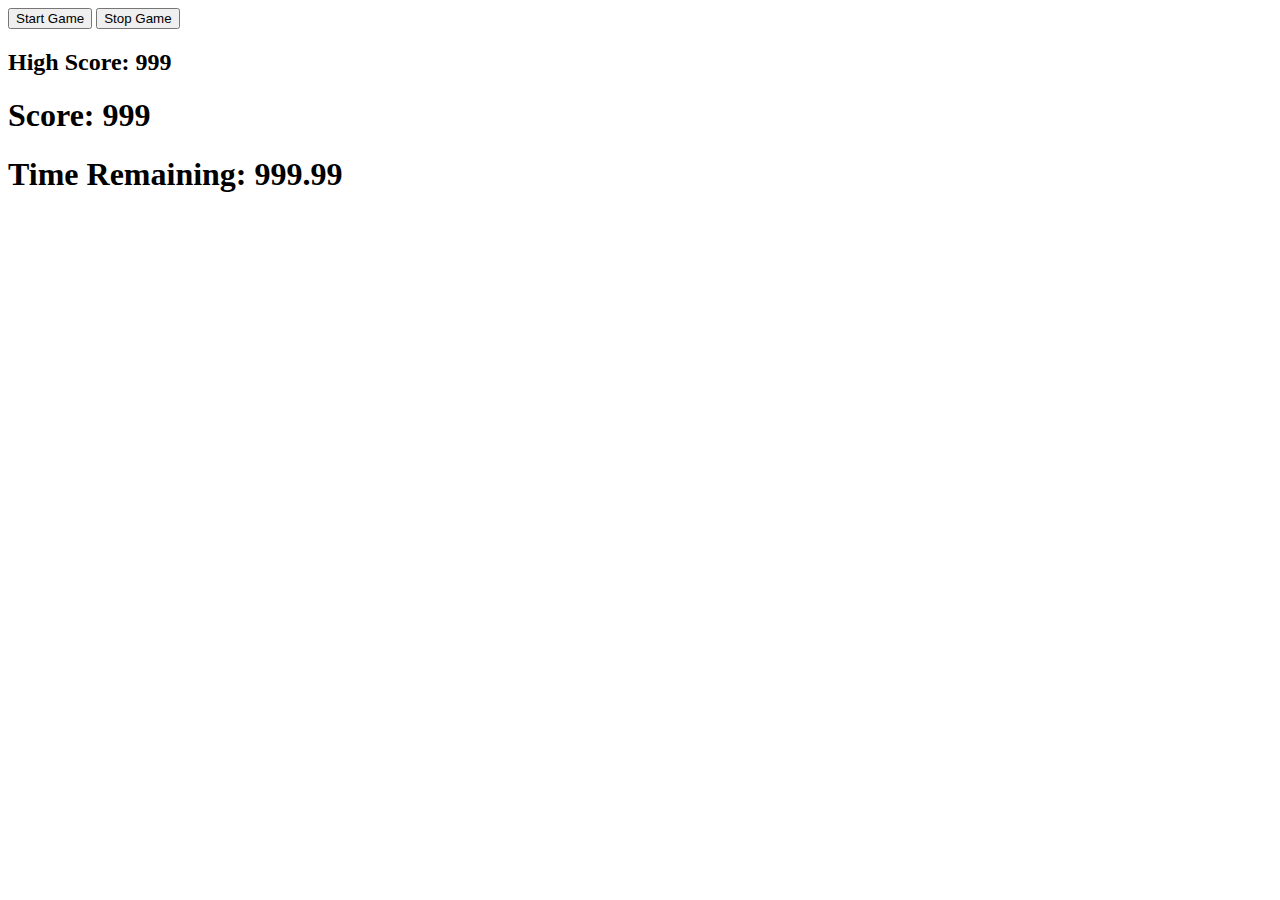
==== src/index.html @ 87cc89ed "Start and stop game logic in place" ====
<!DOCTYPE html>
<html lang="en">
<head>
    <meta charset="UTF-8">
    <meta name="viewport" content="width=device-width, initial-scale=1.0">
    <title>Whack-a-Mole!</title>
</head>
<body>

    <div id="gameMenu">
        <div id="gameControlButtons">
            <button id="startGameButton">Start Game</button>
            <button id="stopGameButton">Stop Game</button>
        </div>
        <h2 id="highScoreDisplay">High Score: 999</h2>
    </div>

    <div id="gameRunningInfo">
        <h1 id="currentGameScore">Score: 999</h1>
        <h1 id="currentTimeRemaining">Time Remaining: 999.99</h1>
    </div>

    <div id="gameplayArea">

    </div>

    <script src="./gameLogic.js"></script>
</body>
</html>
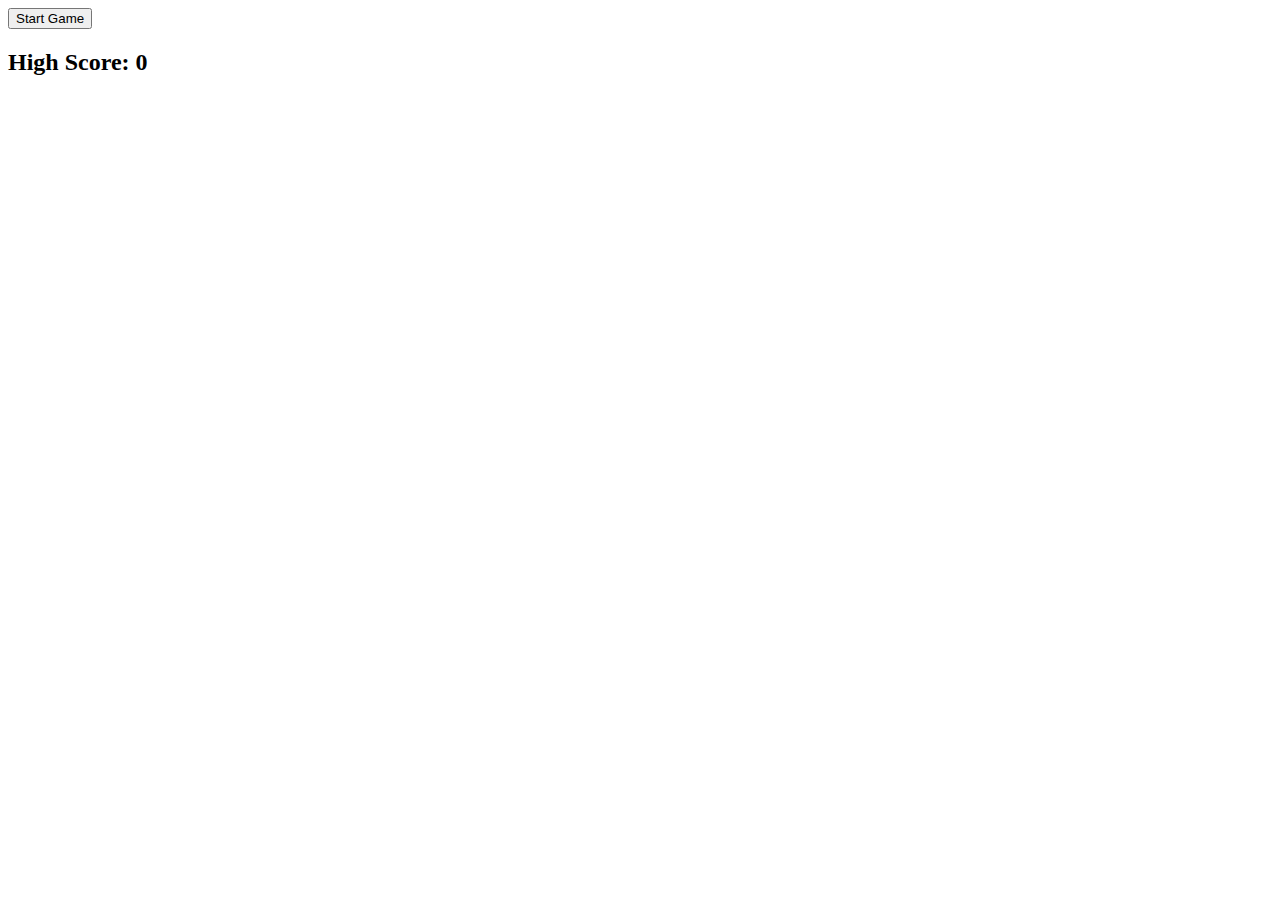
==== commit 138a260a: "Spawning Pokemon moles" ====
--- a/src/index.html
+++ b/src/index.html
@@ -21,7 +21,16 @@
     </div>
 
     <div id="gameplayArea">
-
+        <img class="whackamoleSpawnArea"></img>
+        <img class="whackamoleSpawnArea"></img>
+        <img class="whackamoleSpawnArea"></img>
+        <img class="whackamoleSpawnArea"></img>
+        <img class="whackamoleSpawnArea"></img>
+        <img class="whackamoleSpawnArea"></img>
+        <img class="whackamoleSpawnArea"></img>
+        <img class="whackamoleSpawnArea"></img>
+        <img class="whackamoleSpawnArea"></img>
+        <img class="whackamoleSpawnArea"></img>
     </div>
 
     <script src="./gameLogic.js"></script>
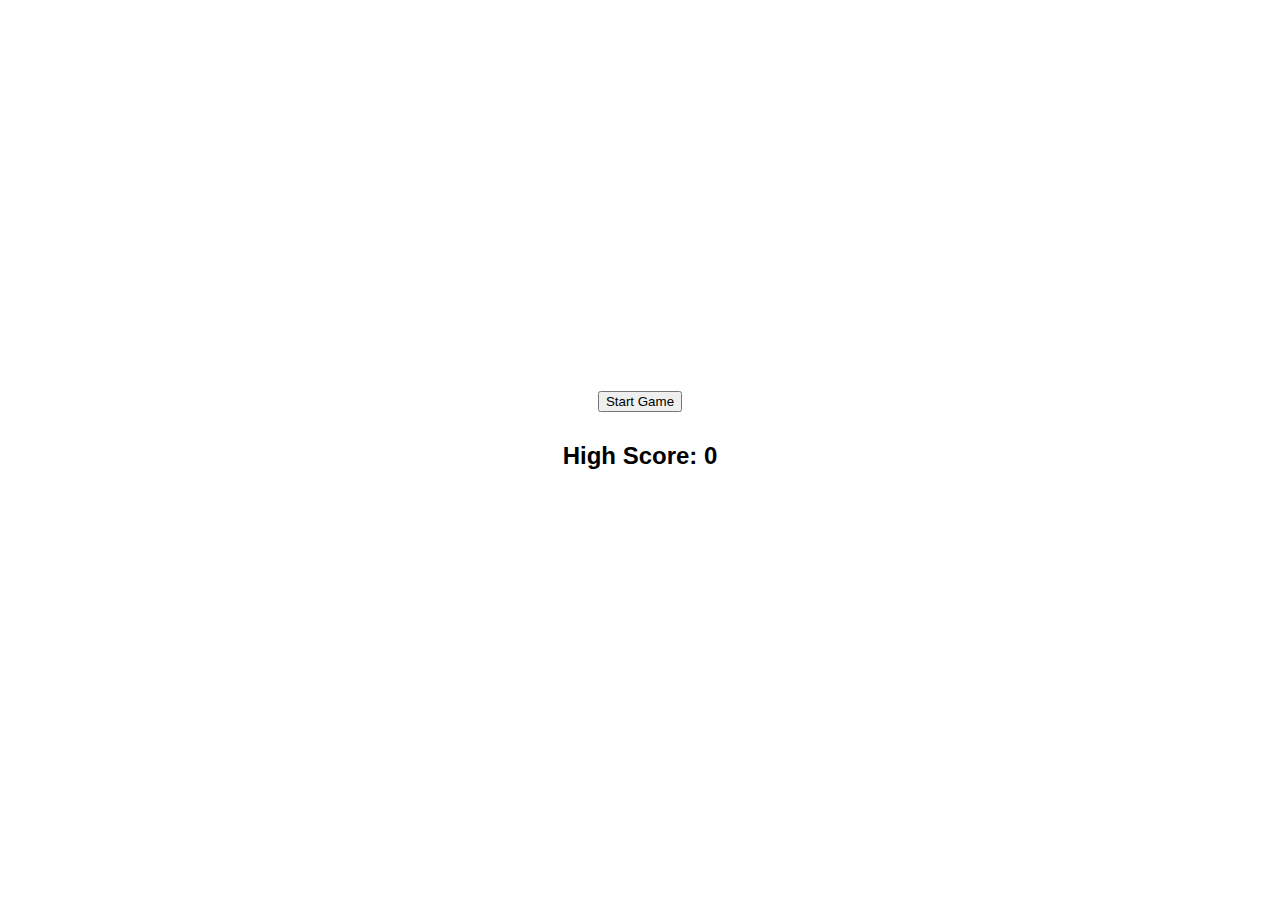
==== commit 739c8200: "Added styling" ====
--- a/src/index.html
+++ b/src/index.html
@@ -4,6 +4,7 @@
     <meta charset="UTF-8">
     <meta name="viewport" content="width=device-width, initial-scale=1.0">
     <title>Whack-a-Mole!</title>
+    <link rel="stylesheet" href="./style.css">
 </head>
 <body>
 
--- a/src/style.css
+++ b/src/style.css
@@ -0,0 +1,45 @@
+body {
+    font-family: Arial, sans-serif;
+    display: flex;
+    flex-direction: column;
+    align-items: center;
+    justify-content: center;
+    min-height: 100vh;
+    margin: 0;
+  }
+  
+#gameMenu {
+  display: flex;
+  flex-direction: column;
+  align-items: center;
+  margin-bottom: 20px;
+}
+
+#gameControlButtons {
+  display: flex;
+  gap: 10px;
+  margin-bottom: 10px;
+}
+
+#gameRunningInfo {
+  display: flex;
+  justify-content: space-between;
+  width: 100%;
+  max-width: 600px;
+  margin-bottom: 20px;
+}
+
+#gameplayArea {
+  display: flex;
+  flex-wrap: wrap;
+  justify-content: center;
+  gap: 10px;
+  width: 100%;
+  max-width: 600px;
+}
+
+.whackamoleSpawnArea {
+  width: calc(
+    20% - 10px
+  );
+}
